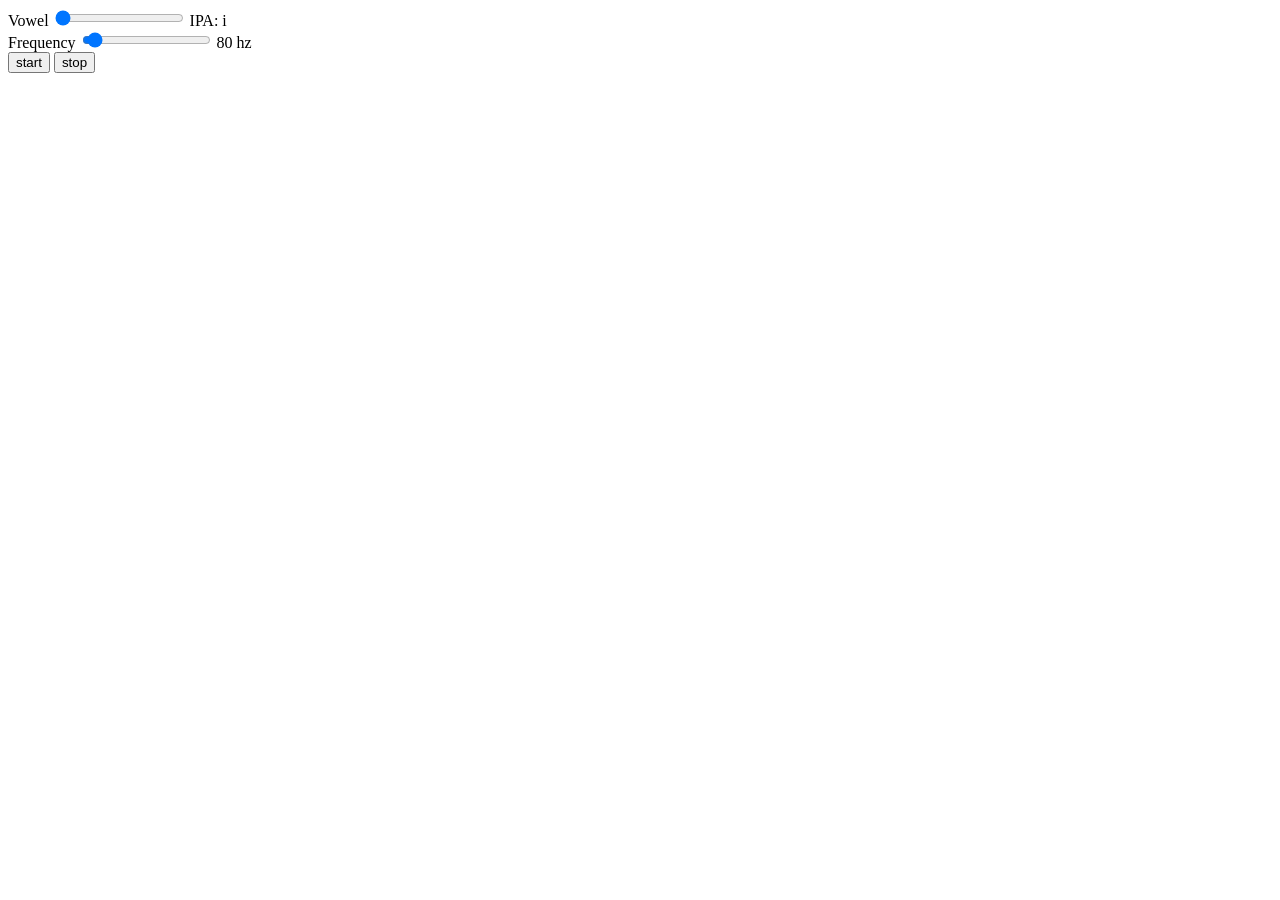
==== formant.html @ 7e81f5d3 "Add formant page" ====
<!DOCTYPE html>

<html>
  <head>
    <meta http-equiv="Content-Type" content="text/html; charset=utf-8"/>
    <title>Vowel Formants</title>
  </head>
  <body>
    <div>
      <span class="label">Vowel</span>
      <input type="range" id="vowel-slider" class="slider" min="0" max="11" step="0.0275" value="0" />
      <span id="vowel-ipa-display" class="label"></span><span id="vowel-ex-display" class="label"></span>
      <br/>
      <span class="label">Frequency</span>
      <input type="range" id="freq-slider" class="slider" min="40" max="800" step="1" value="80" />
      <span id="freq-display" class="label"></span>
      <br/>
    </div>
    <div>
      <input type="button" id="start" value="start" />
      <input type="button" id="stop" value="stop" />
    </div>
  </body>

  <script type="text/javascript">

    (function () {

      // Sources
      //    Formant frequencies: Hillenbrand, Getty, Clark and Wheeler (1994), "Acoustic charcteristics of
      //        American English Vowels", Journal of the Acoustic Society of America; Table V
      //    Formant amplitudes: Peterson and Barney (1952), "Control Methods User in a Study of the Vowels",
      //        Journal of the Acoustic Society of America; Table II; dB converted to gain with
      //        Math.pow(10, dB / 20)

      var vowel = [
        {
          ipa: 'i',
          f: [138, 342, 2322, 3000, 3657],
          q: [8, 10, 35, 40, 40],
          a: [0.63, 0.63, 0.06, 0.04, 0.04]
        },
        {
          ipa: 'ɪ',
          f: [135, 427, 2034, 2684, 3618],
          q: [8, 10, 35, 40, 40],
          a: [0.71, 0.71, 0.07, 0.04, 0.04]
        },
        {
          ipa: 'e',
          f: [129, 476, 2089, 2691, 3649],
          q: [8, 10, 35, 40, 40],
          a: [0.79, 0.79, 0.10, 0.06, 0.06]
        },
        {
          ipa: 'ɛ',
          f: [127, 580, 1799, 2605, 3677],
          q: [8, 10, 35, 40, 40],
          a: [0.79, 0.79, 0.14, 0.06, 0.06]
        },
        {
          ipa: 'æ',
          f: [123, 588, 1952, 2601, 3624],
          q: [8, 10, 35, 40, 40],
          a: [0.89, 0.89, 0.25, 0.08, 0.08]
        },
        {
          ipa: 'ɑ',
          f: [123, 768, 1333, 2522, 3687],
          q: [8, 10, 35, 40, 40],
          a: [0.89, 0.89, 0.56, 0.04, 0.04]
        },
        {
          ipa: 'ɔ',
          f: [121, 652, 997, 2538, 3486],
          q: [8, 10, 35, 40, 40],
          a: [1, 1, 0.45, 0.02, 0.02]
        },
        {
          ipa: 'o',
          f: [129, 497, 910, 2459, 3384],
          q: [8, 10, 35, 40, 40],
          a: [0.89, 0.89, 0.32, 0.02, 0.02]
        },
        {
          ipa: 'u',
          f: [143, 378, 997, 2343, 3357],
          q: [8, 10, 35, 40, 40],
          a: [0.71, 0.71, 0.11, 0.01, 0.01]
        },
        {
          ipa: 'ʊ',
          f: [133, 469, 1122, 2434, 3400],
          q: [8, 10, 35, 40, 40],
          a: [0.89, 0.89, 0.25, 0.02, 0.02]
        },
        {
          ipa: 'ʌ',
          f: [133, 623, 1200, 2550, 3557],
          q: [8, 10, 35, 40, 40],
          a: [0.89, 0.89, 0.32, 0.04, 0.04]
        },
        {
          ipa: 'ɚ',
          f: [130, 474, 1379, 1710, 3334],
          q: [8, 10, 35, 40, 40],
          a: [0.56, 0.56, 0.18, 0.10, 0.10]
        }
      ];

      var context = new (window.AudioContext || window.webkitAudioContext)();

      var oscNode, masterGainNode, masterFilterNode, modOscNode, modGainNode, filterNodes = [], gainNodes = [];
      var formant, frequency;

      var vowelIpaDisplay = document.getElementById('vowel-ipa-display');
      var vowelSlider = document.getElementById('vowel-slider');
      vowelSlider.addEventListener('input', updateVowel);

      var freqDisplay = document.getElementById('freq-display');
      var freqSlider = document.getElementById('freq-slider');
      freqSlider.addEventListener('input', updateFrequency);

      document.getElementById('start').addEventListener('click', start);
      document.getElementById('stop').addEventListener('click', stop);

      function getIntermediate(prop, idx) {
        var i = Math.floor(vowelSlider.value);
        if (i == 11) {
          return vowel[i][prop][idx];
        }
        var d = vowelSlider.value - i;
        var dx = (vowel[i + 1][prop][idx] - vowel[i][prop][idx]) * d;
        return vowel[i][prop][idx] + dx;
      }

      function start() {
        if (!oscNode) {
          oscNode = context.createOscillator();
          oscNode.frequency.value = frequency;
          oscNode.type = 'sawtooth';

          modOscNode = context.createOscillator();
          modOscNode.frequency.value = 5;

          modGainNode = context.createGain();
          modGainNode.gain.value = frequency * 0.02;

          modOscNode.connect(modGainNode);
          modGainNode.connect(oscNode.frequency);

          masterFilterNode = context.createBiquadFilter();
          masterFilterNode.frequency.value = 5000;
          masterFilterNode.type = 'lowpass';
          oscNode.connect(masterFilterNode);

          masterGainNode = context.createGain();
          masterGainNode.gain.value = 0;

          for (var i = 0; i <= 4; i++) {
            filterNodes[i] = context.createBiquadFilter();
            filterNodes[i].type = 'bandpass';
            masterFilterNode.connect(filterNodes[i]);

            gainNodes[i] = context.createGain();
            filterNodes[i].connect(gainNodes[i]);

            gainNodes[i].connect(masterGainNode);
          }

          updateVowel();

          masterGainNode.connect(context.destination);
          oscNode.start();
          modOscNode.start();

          masterGainNode.gain.setValueAtTime(0, context.currentTime);
          masterGainNode.gain.linearRampToValueAtTime(0.5, context.currentTime + 0.02);
        }
      }

      function stop() {
        if (oscNode) {
          masterGainNode.gain.setValueAtTime(masterGainNode.gain.value, context.currentTime);
          masterGainNode.gain.linearRampToValueAtTime(0, context.currentTime + 0.02);

          setTimeout(function () {
            oscNode.stop();
            masterGainNode.disconnect(context.destination);
            oscNode = undefined;
            modOscNode = undefined;
            modGainNode = undefined;
            masterFilterNode = undefined;
            filterNodes = [];
            gainNodes = [];
            masterGainNode = undefined;
          }, 40);
        }
      }

      function updateFrequency() {
        frequency = freqSlider.value;
        freqDisplay.textContent = frequency + ' hz';

        if (oscNode) {
          oscNode.frequency.value = frequency;
        }
      }

      function updateVowel() {
        var v = vowel[Math.round(vowelSlider.value)];
        vowelIpaDisplay.textContent = 'IPA: ' + v.ipa;

        if (filterNodes.length) {
          for (var i = 0; i <= 4; i++) {
            filterNodes[i].frequency.value = getIntermediate('f', i);
            filterNodes[i].Q.value = getIntermediate('q', i);
            gainNodes[i].gain.value = getIntermediate('a', i);
          }
        }
      }

      updateVowel();
      updateFrequency();
    })();

  </script>
</html>
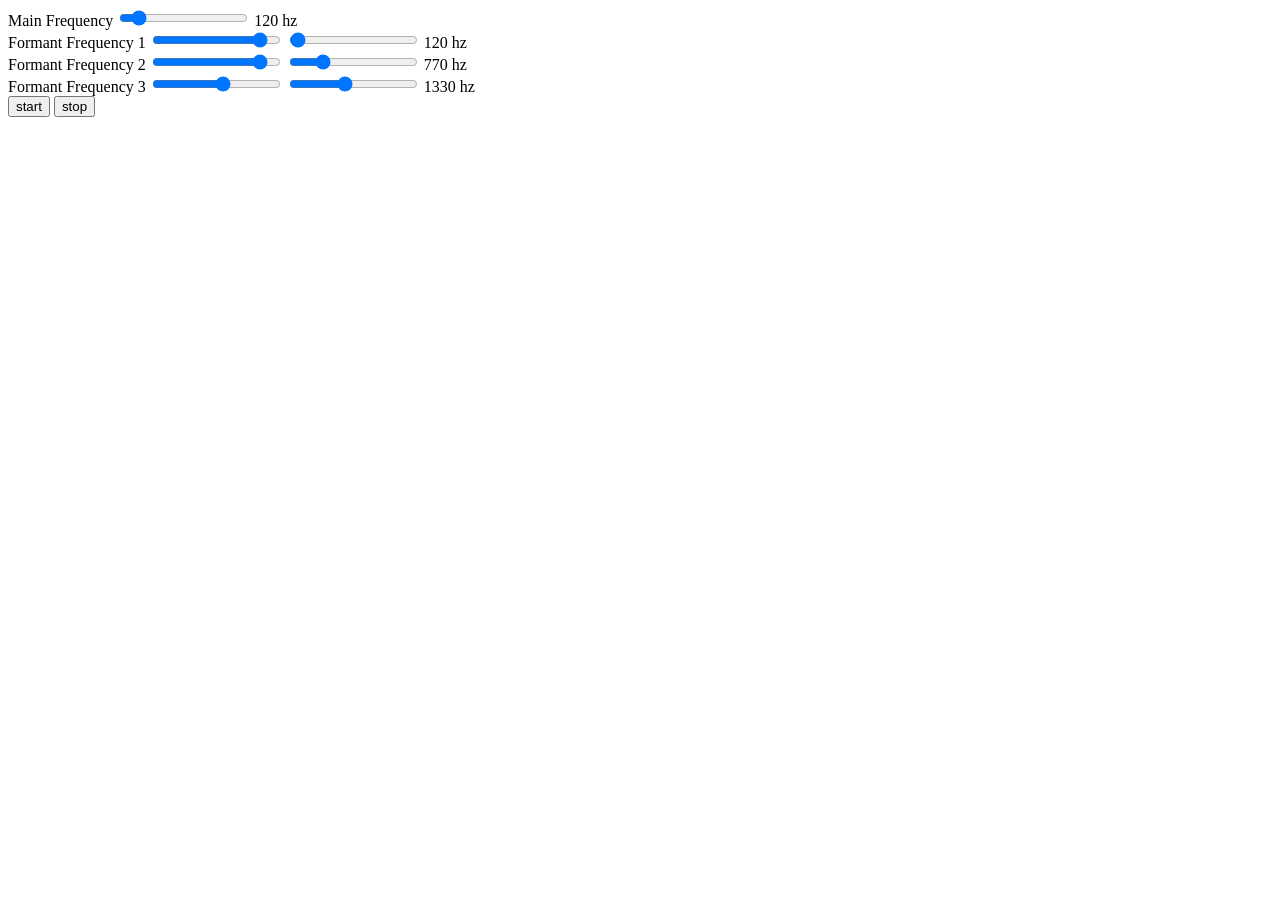
==== commit eb153ba3: "Modulateable vowel" ====
--- a/formant.html
+++ b/formant.html
@@ -7,14 +7,24 @@
   </head>
   <body>
     <div>
-      <span class="label">Vowel</span>
-      <input type="range" id="vowel-slider" class="slider" min="0" max="11" step="0.0275" value="0" />
-      <span id="vowel-ipa-display" class="label"></span><span id="vowel-ex-display" class="label"></span>
+      <span class="label">Main Frequency</span>
+      <input type="range" id="freq-slider-0" class="slider" min="40" max="800" step="1" value="120" />
+      <span id="display-0" class="label"></span>
       <br/>
-      <span class="label">Frequency</span>
-      <input type="range" id="freq-slider" class="slider" min="40" max="800" step="1" value="80" />
-      <span id="freq-display" class="label"></span>
+      <span class="label">Formant Frequency 1</span>
+      <input type="range" id="amp-slider-1" class="slider" min="1" max="100" step="1" value="89" />
+      <input type="range" id="freq-slider-1" class="slider" min="100" max="3000" step="10" value="123" />
+      <span id="display-1" class="label"></span>
       <br/>
+      <span class="label">Formant Frequency 2</span>
+      <input type="range" id="amp-slider-2" class="slider" min="1" max="100" step="1" value="89" />
+      <input type="range" id="freq-slider-2" class="slider" min="100" max="3000" step="10" value="768" />
+      <span id="display-2" class="label"></span>
+      <br/>
+      <span class="label">Formant Frequency 3</span>
+      <input type="range" id="amp-slider-3" class="slider" min="1" max="100" step="1" value="56" />
+      <input type="range" id="freq-slider-3" class="slider" min="100" max="3000" step="10" value="1333" />
+      <span id="display-3" class="label"></span>
     </div>
     <div>
       <input type="button" id="start" value="start" />
@@ -26,113 +36,31 @@
 
     (function () {
 
-      // Sources
-      //    Formant frequencies: Hillenbrand, Getty, Clark and Wheeler (1994), "Acoustic charcteristics of
-      //        American English Vowels", Journal of the Acoustic Society of America; Table V
-      //    Formant amplitudes: Peterson and Barney (1952), "Control Methods User in a Study of the Vowels",
-      //        Journal of the Acoustic Society of America; Table II; dB converted to gain with
-      //        Math.pow(10, dB / 20)
-
-      var vowel = [
-        {
-          ipa: 'i',
-          f: [138, 342, 2322, 3000, 3657],
-          q: [8, 10, 35, 40, 40],
-          a: [0.63, 0.63, 0.06, 0.04, 0.04]
-        },
-        {
-          ipa: 'ɪ',
-          f: [135, 427, 2034, 2684, 3618],
-          q: [8, 10, 35, 40, 40],
-          a: [0.71, 0.71, 0.07, 0.04, 0.04]
-        },
-        {
-          ipa: 'e',
-          f: [129, 476, 2089, 2691, 3649],
-          q: [8, 10, 35, 40, 40],
-          a: [0.79, 0.79, 0.10, 0.06, 0.06]
-        },
-        {
-          ipa: 'ɛ',
-          f: [127, 580, 1799, 2605, 3677],
-          q: [8, 10, 35, 40, 40],
-          a: [0.79, 0.79, 0.14, 0.06, 0.06]
-        },
-        {
-          ipa: 'æ',
-          f: [123, 588, 1952, 2601, 3624],
-          q: [8, 10, 35, 40, 40],
-          a: [0.89, 0.89, 0.25, 0.08, 0.08]
-        },
-        {
-          ipa: 'ɑ',
-          f: [123, 768, 1333, 2522, 3687],
-          q: [8, 10, 35, 40, 40],
-          a: [0.89, 0.89, 0.56, 0.04, 0.04]
-        },
-        {
-          ipa: 'ɔ',
-          f: [121, 652, 997, 2538, 3486],
-          q: [8, 10, 35, 40, 40],
-          a: [1, 1, 0.45, 0.02, 0.02]
-        },
-        {
-          ipa: 'o',
-          f: [129, 497, 910, 2459, 3384],
-          q: [8, 10, 35, 40, 40],
-          a: [0.89, 0.89, 0.32, 0.02, 0.02]
-        },
-        {
-          ipa: 'u',
-          f: [143, 378, 997, 2343, 3357],
-          q: [8, 10, 35, 40, 40],
-          a: [0.71, 0.71, 0.11, 0.01, 0.01]
-        },
-        {
-          ipa: 'ʊ',
-          f: [133, 469, 1122, 2434, 3400],
-          q: [8, 10, 35, 40, 40],
-          a: [0.89, 0.89, 0.25, 0.02, 0.02]
-        },
-        {
-          ipa: 'ʌ',
-          f: [133, 623, 1200, 2550, 3557],
-          q: [8, 10, 35, 40, 40],
-          a: [0.89, 0.89, 0.32, 0.04, 0.04]
-        },
-        {
-          ipa: 'ɚ',
-          f: [130, 474, 1379, 1710, 3334],
-          q: [8, 10, 35, 40, 40],
-          a: [0.56, 0.56, 0.18, 0.10, 0.10]
-        }
-      ];
-
       var context = new (window.AudioContext || window.webkitAudioContext)();
 
-      var oscNode, masterGainNode, masterFilterNode, modOscNode, modGainNode, filterNodes = [], gainNodes = [];
-      var formant, frequency;
+      var oscNode, modOscNode, modGainNode, filterNodes = [], gainNodes = [];
+      var masterGainNode, masterFilterNode;
+      var frequency;
 
-      var vowelIpaDisplay = document.getElementById('vowel-ipa-display');
-      var vowelSlider = document.getElementById('vowel-slider');
-      vowelSlider.addEventListener('input', updateVowel);
+      var freqSliders = [];
+      var ampSliders = [];
+      var displays = [];
 
-      var freqDisplay = document.getElementById('freq-display');
-      var freqSlider = document.getElementById('freq-slider');
-      freqSlider.addEventListener('input', updateFrequency);
+      for (var i = 0; i <= 3; i++) {
+          var num = i.toString();
+          var freqSlider = document.getElementById('freq-slider-' + num);
+          freqSlider.addEventListener('input', updateFormant);
+          freqSliders.push(freqSlider);
+          var display = document.getElementById('display-' + num);
+          displays.push(display);
+          if (i == 0) { continue; }
+          var ampSlider = document.getElementById('amp-slider-' + num);
+          ampSlider.addEventListener('input', updateFormant);
+          ampSliders.push(ampSlider);
+      }
 
       document.getElementById('start').addEventListener('click', start);
       document.getElementById('stop').addEventListener('click', stop);
-
-      function getIntermediate(prop, idx) {
-        var i = Math.floor(vowelSlider.value);
-        if (i == 11) {
-          return vowel[i][prop][idx];
-        }
-        var d = vowelSlider.value - i;
-        var dx = (vowel[i + 1][prop][idx] - vowel[i][prop][idx]) * d;
-        return vowel[i][prop][idx] + dx;
-      }
 
       function start() {
         if (!oscNode) {
@@ -144,7 +72,7 @@
           modOscNode.frequency.value = 5;
 
           modGainNode = context.createGain();
-          modGainNode.gain.value = frequency * 0.02;
+          modGainNode.gain.value = frequency * 0.01;
 
           modOscNode.connect(modGainNode);
           modGainNode.connect(oscNode.frequency);
@@ -157,9 +85,11 @@
           masterGainNode = context.createGain();
           masterGainNode.gain.value = 0;
 
-          for (var i = 0; i <= 4; i++) {
+          var qs = [8, 10, 35];
+          for (var i = 0; i < 3; i++) {
             filterNodes[i] = context.createBiquadFilter();
             filterNodes[i].type = 'bandpass';
+            filterNodes[i].Q.value = qs[i];
             masterFilterNode.connect(filterNodes[i]);
 
             gainNodes[i] = context.createGain();
@@ -168,7 +98,7 @@
             gainNodes[i].connect(masterGainNode);
           }
 
-          updateVowel();
+          updateFormant();
 
           masterGainNode.connect(context.destination);
           oscNode.start();
@@ -198,30 +128,25 @@
         }
       }
 
-      function updateFrequency() {
-        frequency = freqSlider.value;
-        freqDisplay.textContent = frequency + ' hz';
+      function updateFormant() {
+        frequency = freqSliders[0].value;
+        displays[0].textContent = frequency + ' hz';
 
         if (oscNode) {
           oscNode.frequency.value = frequency;
         }
-      }
 
-      function updateVowel() {
-        var v = vowel[Math.round(vowelSlider.value)];
-        vowelIpaDisplay.textContent = 'IPA: ' + v.ipa;
-
-        if (filterNodes.length) {
-          for (var i = 0; i <= 4; i++) {
-            filterNodes[i].frequency.value = getIntermediate('f', i);
-            filterNodes[i].Q.value = getIntermediate('q', i);
-            gainNodes[i].gain.value = getIntermediate('a', i);
+        for (var i = 0; i < 3; i++) {
+          var filterFreq = freqSliders[i+1].value;
+          displays[i+1].textContent = filterFreq + ' hz';
+          if (filterNodes.length) {
+            gainNodes[i].gain.value = ampSliders[i].value / 100;
+            filterNodes[i].frequency.value = filterFreq;
           }
         }
       }
 
-      updateVowel();
-      updateFrequency();
+      updateFormant();
     })();
 
   </script>
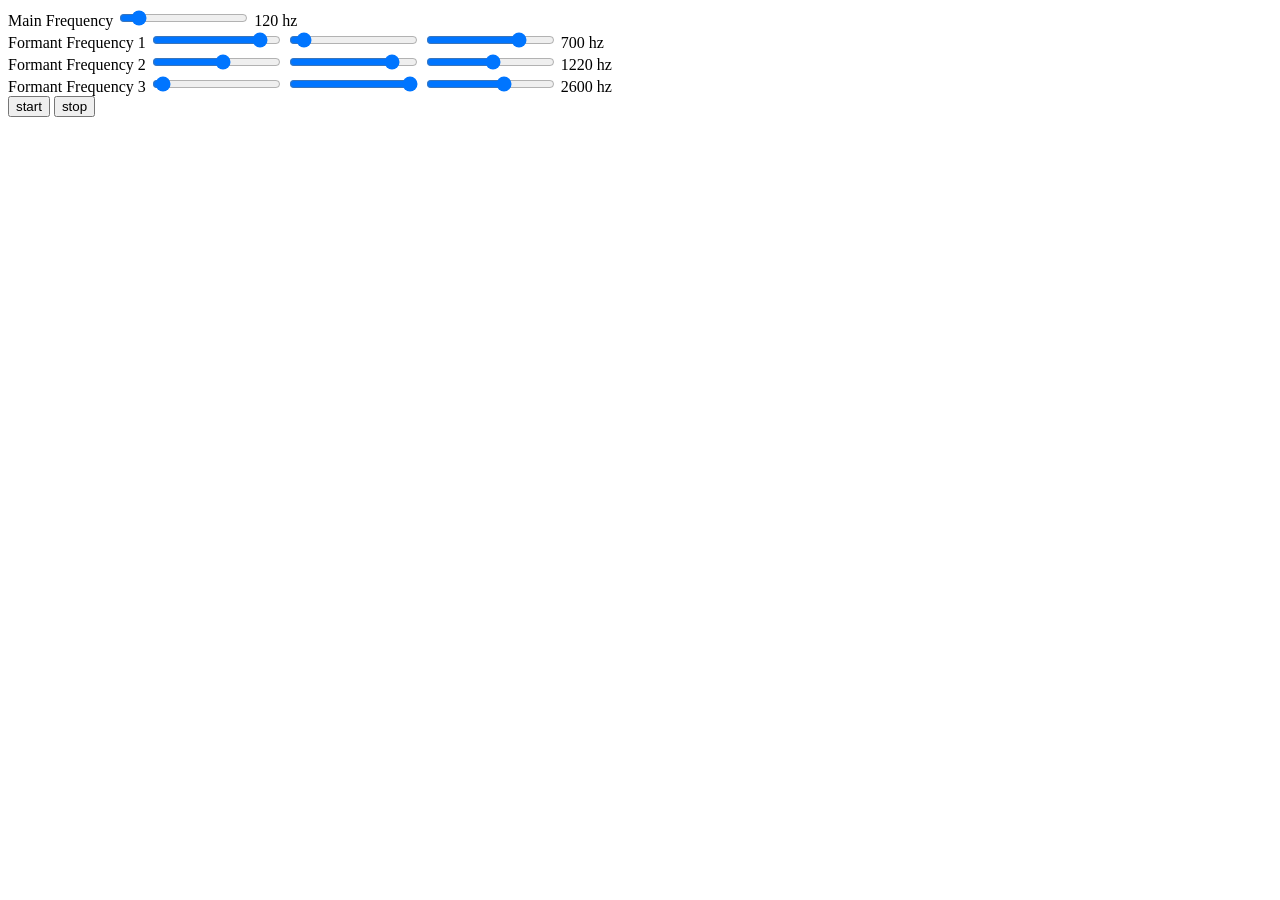
==== commit cc56fcd4: "More controls, default to a" ====
--- a/formant.html
+++ b/formant.html
@@ -13,17 +13,20 @@
       <br/>
       <span class="label">Formant Frequency 1</span>
       <input type="range" id="amp-slider-1" class="slider" min="1" max="100" step="1" value="89" />
-      <input type="range" id="freq-slider-1" class="slider" min="100" max="3000" step="10" value="123" />
+      <input type="range" id="q-slider-1" class="slider" min="8" max="40" step="1" value="10" />
+      <input type="range" id="freq-slider-1" class="slider" min="400" max="800" step="10" value="700" />
       <span id="display-1" class="label"></span>
       <br/>
       <span class="label">Formant Frequency 2</span>
-      <input type="range" id="amp-slider-2" class="slider" min="1" max="100" step="1" value="89" />
-      <input type="range" id="freq-slider-2" class="slider" min="100" max="3000" step="10" value="768" />
+      <input type="range" id="amp-slider-2" class="slider" min="1" max="100" step="1" value="56" />
+      <input type="range" id="q-slider-2" class="slider" min="8" max="40" step="1" value="35" />
+      <input type="range" id="freq-slider-2" class="slider" min="800" max="1600" step="10" value="1220" />
       <span id="display-2" class="label"></span>
       <br/>
       <span class="label">Formant Frequency 3</span>
-      <input type="range" id="amp-slider-3" class="slider" min="1" max="100" step="1" value="56" />
-      <input type="range" id="freq-slider-3" class="slider" min="100" max="3000" step="10" value="1333" />
+      <input type="range" id="amp-slider-3" class="slider" min="1" max="100" step="1" value="4" />
+      <input type="range" id="q-slider-3" class="slider" min="8" max="40" step="1" value="40" />
+      <input type="range" id="freq-slider-3" class="slider" min="1600" max="3200" step="10" value="2600" />
       <span id="display-3" class="label"></span>
     </div>
     <div>
@@ -42,8 +45,9 @@
       var masterGainNode, masterFilterNode;
       var frequency;
 
+      var qSliders = [];
+      var ampSliders = [];
       var freqSliders = [];
-      var ampSliders = [];
       var displays = [];
 
       for (var i = 0; i <= 3; i++) {
@@ -54,6 +58,9 @@
           var display = document.getElementById('display-' + num);
           displays.push(display);
           if (i == 0) { continue; }
+          var qSlider = document.getElementById('q-slider-' + num);
+          qSlider.addEventListener('input', updateFormant);
+          qSliders.push(qSlider);
           var ampSlider = document.getElementById('amp-slider-' + num);
           ampSlider.addEventListener('input', updateFormant);
           ampSliders.push(ampSlider);
@@ -89,7 +96,6 @@
           for (var i = 0; i < 3; i++) {
             filterNodes[i] = context.createBiquadFilter();
             filterNodes[i].type = 'bandpass';
-            filterNodes[i].Q.value = qs[i];
             masterFilterNode.connect(filterNodes[i]);
 
             gainNodes[i] = context.createGain();
@@ -141,6 +147,7 @@
           displays[i+1].textContent = filterFreq + ' hz';
           if (filterNodes.length) {
             gainNodes[i].gain.value = ampSliders[i].value / 100;
+            filterNodes[i].Q.value = qSliders[i].value;
             filterNodes[i].frequency.value = filterFreq;
           }
         }
